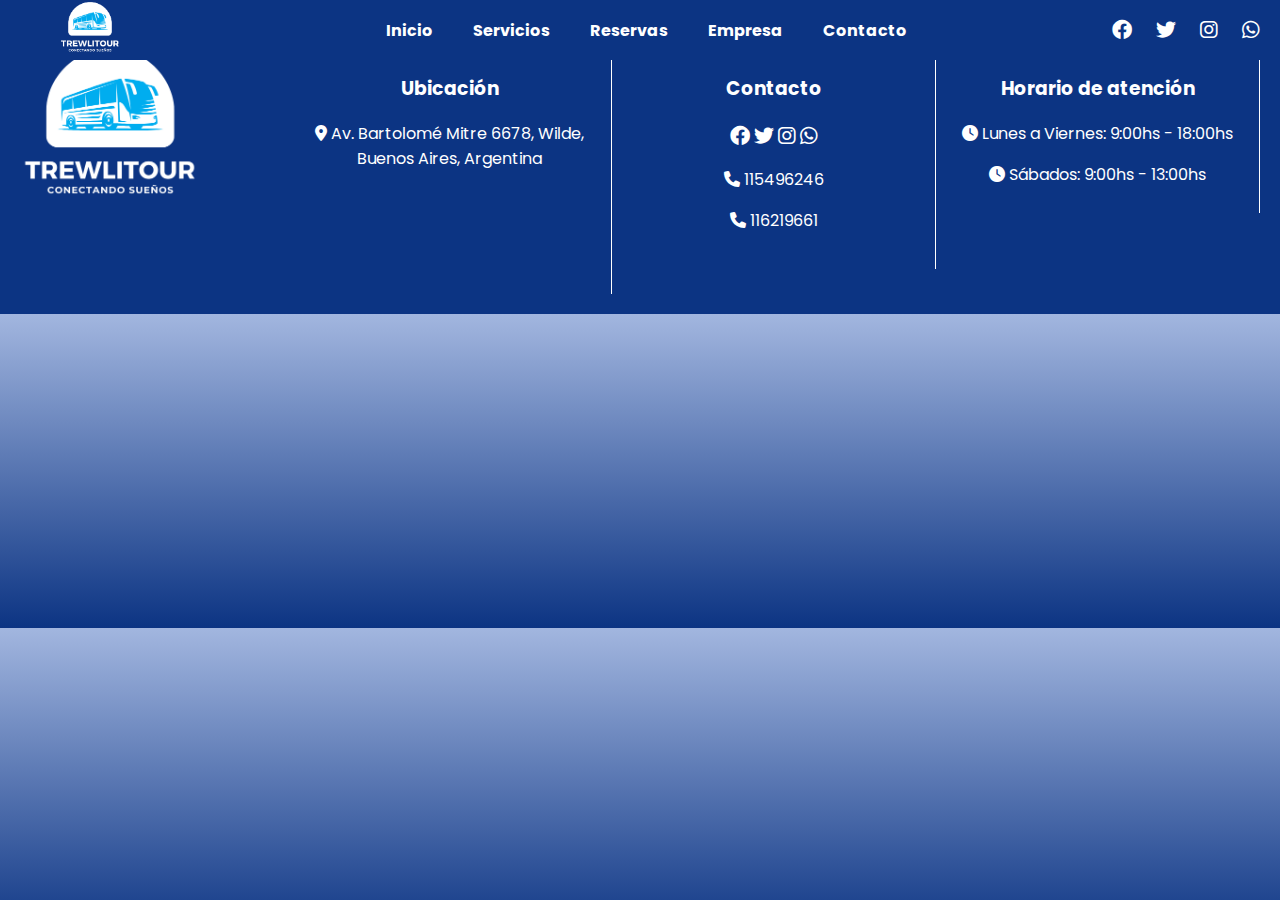
==== galeria.html @ 069725ea "Footer en galeria" ====
<!DOCTYPE html>
<html lang="es">
<!-- "es" indica que el contenido de la página está en español -->

<head>
    <meta charset="UTF-8">
    <meta name="viewport" content="width=device-width, initial-scale=1.0">
    <title>Galeria | Trewlitour</title>
    <!--Favicon: ícono a la izquierda del nombre de la página en el navegador-->
    <link rel="shortcut icon" href="imagenes\favicon-16x16.png" type="image/x-icon">
    <link rel="stylesheet" href="https://cdn.jsdelivr.net/npm/swiper/swiper-bundle.min.css">
    <link rel="stylesheet" href="https://cdnjs.cloudflare.com/ajax/libs/font-awesome/6.0.0-beta3/css/all.min.css">
    <link rel="stylesheet" href="estilo.css">
</head>

    <body>
        <header>
            <!--acá comienza el menú de la página-->
            <nav class="navbar">
                <div>
                    <a href="index.html">
                        <img class="logo-2" src="imagenes/logoprima.png" alt="">
                    </a><!--Acá la idea es hacer clic sobre el ícono de la empresa y que retorne al inicio de la página(RCZ))-->
                </div>
                <!-- alt= "Se agrega una descripción de la imagen, para el caso que no sea pueda mostrar, o para personas con capacidades diferentes" -->

            <!--<input type="checkbox" id="menu" />-->
            <!--Esto lo comenté porque no sé que es ni que hace ya que le falta el cierre(RCZ)-->
            <!--<label for="menu">
                <img src="imagenes/menu.png" class="menu-icono" alt="">
            </label>--><!--Esto también lo comenté para ver a que pertenecía y no noté ningún cambio(RCZ)-->
                <!--Román, esto era el menú desplegable, que no recuerdo si funcionaba, para que se hagan las tres rayitas, cuando se achica la pantalla, o abrimos la pág en el cel o tablet-->
                <div class="menu">
                    <a href="index.html" class="home-link">Inicio</a>
                    <a href="index.html#servicios">Servicios</a>
                    <a href="reservas.html" target="_blank">Reservas</a>
                    <a href="index.html#empresa">Empresa</a>
                    <a href="index.html#contacto">Contacto</a>
                </div>
                <div class="iconos-redes"><!--Cada ícono redirige en una nueva pestaña a la página correspondiente-->
                    <div class="social">
                        <a href="http://www.facebook.com" target="_blank"><i class="fa-brands fa-facebook"></i></a>
                        <a href="http://www.twitter.com" target="_blank"><i class="fa-brands fa-twitter"></i></a>
                        <a href="http://www.instagram.com" target="_blank"><i class="fa-brands fa-instagram"></i></a>
                        <a href="https://wa.me/542235469303" target="blank"><i class="fa-brands fa-whatsapp"></i></a>
                    </div>
                </div>
            </nav>
        </header>
        <main class="galeria-form">
            <div class="galeria-slider">
                <img src="imagenes/omnibus.jpg" alt="">
                <img src="imagenes/omnibus_04.jpg" alt="">
                <img src="imagenes/minibus.webp" alt="">
                <img src="imagenes/minibus_066.jpg" alt="">
                <img src="imagenes/merce.webp" alt="">
                <img src="imagenes/combi_04_min.jpg" alt="">
            </div>
        </main>
    <!--acá comienza una nueva sección de footer/contacto-->
    <footer class="footer-container" id="contacto">
        <div class="logo-footer">
            <a href="index.html">
                <img src="imagenes/logoprima2.png" alt="">
            </a>
        </div>
        <div class="location">
            <h3>Ubicación</h3>
            <p><i class="fa-solid fa-location-dot"></i> Av. Bartolomé Mitre 6678, Wilde, Buenos Aires, Argentina</p>
            <iframe class="map"
            src="https://www.google.com/maps/embed?pb=!1m18!1m12!1m3!1d7800.808729382105!2d-58.3176132976756!3d-34.70931498886773!2m3!1f0!2f0!3f0!3m2!1i1024!2i768!4f13.1!3m3!1m2!1s0x95a332701f8318f7%3A0xdceba27733c76aad!2sAv.%20Bartolom%C3%A9%20Mitre%206678%2C%20B1875ABJ%20Wilde%2C%20Provincia%20de%20Buenos%20Aires!5e0!3m2!1ses-419!2sar!4v1697747639187!5m2!1ses-419!2sar"
            width="300" height="80" style="border:0;" allowfullscreen="" loading="lazy"
            referrerpolicy="no-referrer-when-downgrade"></iframe>
        </div>
        <div class="contact-info">
            <h3>Contacto</h3>
                <p class="icon-footer">
                    <a href="http://www.facebook.com" target="_blank"><i class="fa-brands fa-facebook"></i></a>
                    <a href="http://www.twitter.com" target="_blank"><i class="fa-brands fa-twitter"></i></a>
                    <a href="http://www.instagram.com" target="_blank"><i class="fa-brands fa-instagram"></i></a>
                    <a href="https://wa.me/542235469303" target="blank"><i class="fa-brands fa-whatsapp"></i></a>
                </p>
                <p><i class="fa-solid fa-phone"></i> 115496246</p>
                <p><i class="fa-solid fa-phone"></i> 116219661</p>
        </div>
        <div class="horario-de-atencion">
            <h3>Horario de atención</h3>
            <p><i class="fa-solid fa-clock"></i> Lunes a Viernes: 9:00hs - 18:00hs</p>
            <p><i class="fa-solid fa-clock"></i> Sábados: 9:00hs - 13:00hs</p>
        </div>
    </footer>
---- estilo.css ----
@import url('https://fonts.googleapis.com/css2?family=Poppins:wght@400;500;600;800&display=swap');

/* {
    margin: 0;
    padding: 0;
    box-sizing: border-box;
    text-decoration: none;
    list-style: none;
}*/

/*  color de fondo de página y fuente*/
body {
    margin: 0;
    padding: 0;
    background-image: linear-gradient(to top, #0c3483 0%, #a2b6df 100%, #6b8cce 100%, #a2b6df 100%);
    font-family: 'Poppins', sans-serif;
    
}


/*-------------------------- Navbar -------------------------------------------*/
.menu {
    display: flex;
    justify-content: center;

}

.navbar {
    background-color: #0c3483; 
    position: fixed; 
    width: 100%; 
    display: flex;
    justify-content: space-between;
    align-items: center;
    padding: 0 20px; 
    height: 60px; 
    z-index: 9999;
}

.navbar a {
    color: white; 
    text-decoration: none; 
    margin: 0 20px; 
    font-weight: bold; 
}

/* Ajusta el margen derecho del logo para separarlo del borde izquierdo */
.navbar .logo-2 {
    width: 100px; 
    height: auto;
    cursor: pointer; 
    margin-right: 20px; 
}

/* Ajusta el margen izquierdo de .menu para centrar los elementos */
.navbar .menu {
    margin-left: auto; 
}

.navbar .iconos-redes {
    margin-left: auto; 
    margin-right: 20px;
}

.navbar .iconos-redes a {
    color: white;
    text-decoration: none;
    margin-left: 0; 
    font-size: 20px;
}

/*----------------------- Header Vehiculos deslizable --------------------*/

/* sirve para centrar las class*/
.container {
    max-width: 1200px;
    margin: 0 auto;
}
/*tamaño de las flechas*/
.swiper-button-prev::after,
.swiper-button-next::after {
    font: 35px;
}

.swiper-button-prev:hover::after,
.swiper-button-next:hover::after {
    font-size: 50px;
}
/*color de las flechas*/
.swiper-button-next,
.swiper-button-prev {
    color: #0c3483;
}
/*color de los puntitos del slider*/
.swiper-pagination-bullet {
    background-color: #0c3483;
    opacity: 1;
}

.swiper-pagination-bullet-active {
    background-color: #e2cac9;
}

/*sector del slider principal*/
.header-content {
    margin-top: 200px;
    padding-bottom: 50px;
}
/*alineacion de texto del slider*/
.slider {
    display: flex;
    align-items: center;
}

.slider-txt {
    margin-left: 85px;
    width: 50%;
}
/*color y tamaño del texto del slider*/
.slider-txt h1 {
    font-size: 70px;
    color: #352f2f;
    text-transform: uppercase;
    font-weight: 800;
}

.slider-txt p {
    font-size: 18px;
    color: #2e2929;
}

/*boton de galeria*/
.botones {
    margin-top: 50px;
}

/*forma y color del circulo que rodea al boton de galeria*/
.btn-1 {
    display: inline-block;
    padding: 15px 35px;
    border: 2px solid #ebe3e3;
    color: #2b2626;
    font-weight: 800;
    letter-spacing: 2px;
    text-transform: uppercase;
    margin-right: 20px;
    border-radius: 50px;
}

/*color del circulo al posicinar el cursor*/
.btn-1:hover {
    background-color: #0c3483;
    color:#ebe3e3
}
/*tamaño y posicion de las imagenes del slider*/
.slider-img {
    width: 50%;
}

.slider-img img {
    margin-right: 225px;
    width: 550px;
}

/*sector del slider principal*/
.header-content {
    margin-top: 100px;
    padding-bottom: 50px;
}
/*alineacion de texto del slider*/
.slider {
    display: flex;
    align-items: center;
}

.slider-txt {
    margin-left: 85px;
    width: 50%;
}
/*color y tamaño del texto del slider*/
.slider-txt h1 {
    font-size: 70px;
    color: #352f2f;
    text-transform: uppercase;
    font-weight: 800;
}

.slider-txt p {
    font-size: 18px;
    color: #2e2929;
}

/*boton de galeria*/
.botones {
    margin-top: 50px;
}

/*forma y color del circulo que rodea al boton de galeria*/
.btn-1 {
    display: inline-block;
    padding: 15px 35px;
    border: 2px solid #ebe3e3;
    color: #2b2626;
    font-weight: 800;
    letter-spacing: 2px;
    text-transform: uppercase;
    margin-right: 20px;
    border-radius: 50px;
    transition: transform 0.3s;
}

/*color del circulo al posicinar el cursor*/
.btn-1:hover {
    background-color: #0c3483;
    color:#ebe3e3;
    transform: scale(1.05);
}
/*tamaño y posicion de las imagenes del slider*/
.slider-img {
    width: 50%;
}

.slider-img img {
    margin-right: 225px;
    width: 550px;
}

/*------------------------------------------------*/

/*tamaño del icono del inicio cuando se encuentra responsive*/
.menu-icono {
    width: 25px;
}
/*el icono se esconde cuando esta en modo escritorio*/
.menu label {
    cursor: pointer;
    display: none;
}
/*-----------------------Servicios-----------------------*/

/*color de fondo de la seccion de servicios*/
/* Estilo para la sección de servicios */
.products {
    background-color: #e7e9ff;
    padding: 20px;
    text-align: center;
}

/* Contenedor de las tarjetas */
.service-container {
    display: flex;
    justify-content: center; /* Centra las tarjetas horizontalmente */
    gap: 20px; /* Espacio entre las tarjetas */
    margin-bottom: 100px;
}

/* Estilo base para las tarjetas */
.service-card {
    flex: 0 1 calc(20% - 20px); /* Ajusta el ancho de cada tarjeta según el espacio disponible */
    background-color: #fff; /* Color de fondo de las tarjetas */
    padding: 20px;
    border-radius: 10px; 
    border: 2px solid #1551c7; 
    text-align: center;
    box-shadow: 0 6px 10px rgba(0, 0, 0, 0.6); 
    max-width: calc(20% - 20px);
    transition: transform 0.3s; 
}

/* Cambia el tamaño de las tarjetas en hover */
.service-card:hover {
    transform: scale(1.05);
}
/* Estilos para la imagen en las tarjetas */
.service-card i {
    font-size: 26px; 
    color: #007bff; 
}

/* Estilos para el título y descripción en las tarjetas */
.service-card h4 {
    font-size: 18px;
    margin: 10px 0;
}

.service-card p {
    font-size: 14px;
}

.section-title{
    font-size: 50px;
    color: #352f2f;
}

/* Ajusta los estilos según tu diseño y preferencias */

/*--------------------INFORMACION--------------*/

/*seccion de la la ubicacion y tamaños de la informacion*/

.info {
    padding: 80px 100px;
    display: flex;
    align-items: center;
    justify-content: center;
    background-color: #c3c6e8 ;
    
}

.info-img {
    width: 100%;
}
/*tamaño de la imagen de la informacion*/
.info-img img {
    width: 100%; 
    max-width: 650px; 
    height: auto; 
    border-radius: 40px;
    box-shadow: 5px 5px 10px rgba(0, 0, 0, 0.6);
}
/*para que la seccion se va correctamente*/
.info-txt {
    width: 50%;
    text-align: center;
    padding: 0 20px;
}
/*tamaño y color de la palabra nosotros*/
.info-txt h2 {
    font-size: 50px;
    color: #352f2f;
    font-weight: 800;
    text-transform: uppercase;
    margin-bottom: 25px;
}
/*color y tamaño del parrafo*/ 
.info-txt p {
    font-size: 18px;
    color: #2e2929;
    margin-bottom: 50px;
}


/*-------------------- Reservas ------------------------------*/

.title-form {
    margin-top: 80px; 
}

.container-form {
    text-align: center; 
    font-family: 'Poppins', sans-serif;
    font-size: 22px;
    color:#2e2929;
}   

.products-form{
    background-color:#c3c6e8 ;
    padding: 20px;
    text-align: center;
}

.etiq-camp {
    display: flex;
    flex-direction: column; 
    align-items: center;
    margin-bottom: 10px; 
    text-align: left;
}
  
input[type="text"],
input[type="email"],
textarea {
    width: 30%; 
    padding: 10px; 
    margin: 5px; 
    border: 1px solid #ccc;
    border-radius: 5px;
}
  
.radio,
.checkbox {
    margin-right: 50px;
}
  
/*--------------------Footer/Contacto -----------------------------*/

/* color tamaño posicion etc*/
.footer-container {
    display: flex;
    justify-content: space-between;
    align-items: flex-start;
    padding: 20px;
    background-color: #0c3483;
    color: #fff;
}

.logo-footer {
    width: 20%;
    margin-right: 20px;
}

.logo-footer img {
    width: 180px; 
}

.location, .contact-info, .horario-de-atencion {
    flex: 1; 
    text-align: center; 
    padding: 10px; 
    border-right: 1px solid #fff; 
}

.contact-info .icon-footer a {
    color: white;
    text-decoration: none;
    margin-left: 0; 
    font-size: 20px;
}

.location, .contact-info {
    padding-bottom: 20px; 
}


/*--------------------- sección del responsive --------------------*/

@media(max-width: 991px) {
    .menu {
        padding: 20px;
        justify-content: space-between;
    }

    .menu-2 {
        display: none;
    }

    .logo-1 {
        width: 600px;
        align-self: flex-start;
    }

    .logo-2 {
        width: 0;
    }

    .menu label {
        display: initial;
    }

    /*color y posición del menú al apretar el ícono*/
    .menu .navbar {
        position: absolute;
        top: 100%;
        left: 0;
        right: 0;
        background-color: #756767;
        display: none;
    }

    /*el menú cubre todo el ancho cuando se le hace clic*/
    .menu .navbar ul li {
        width: 100%;
    }

    /*para que funcione el menú*/
    #menu:checked~.navbar {
        display: initial;
    }

    .header-content {
        padding: 30px;
        margin-top: 100px;
    }

    /*sección del slider para acomodar el tamaño cuando está responsive*/
    .slider {
        flex-direction: column;
    }

    .slider-txt {
        margin-left: 0;
        width: 100%;
        text-align: center;
        margin-bottom: 50px;
    }

    .slider-txt h1 {
        font-size: 50px;
    }

    /*tamaño del texto*/
    .slider-txt p {
        font-size: 16px;
    }

    .btn-1 {
        padding: 10px 25px;
        font-size: 14px;
    }

    .slider-img {
        width: 100%;
        text-align: center;
    }

    /*tamaño de las imágenes del slider*/
    .slider-img img {
        margin-right: 0px;
        width: 300px;
    }

    /*este código hace que los bullets (puntos) no queden muy pegados a la imagen*/
    .swiper-horizontal>.swiper-pagination-bullets,
    .swiper-pagination-bullets,
    .swiper-pagination-pagination-horizontal,
    .swiper-pagination-custom,
    .swiper-pagination-fraction {
        bottom: -7px;
    }

    /*sección de los servicios tamaño etc*/
    .tabs {
        padding: 50px 30px;
    }

    .tabs label {
        width: 33%;
    }

    /*sección de la información tamaño etc*/
    .info {
        padding: 30px;
        flex-direction: column;
    }

    .info-img {
        width: 100%;
        text-align: center;
    }

    /*tamaño de la imagen de servicio*/
    .info-img img {
        width: 400px;
        height: 200px;
        margin-bottom: 25px;
    }

    /*tamaño de título y los textos de servicio*/
    .info-txt {
        width: 100%;
        text-align: center;
    }

    .info-txt h2 {
        font-size: 50px;
    }

    .info-txt p {
        font-size: 16px;
    }

    .btn-1 {
        font-size: 16px;
    }

    /*tamaño de la sección de horario*/
    .horario {
        padding: 30px;
        text-align: center;
    }

    .horario-info h2 {
        font-size: 50px;
        margin-bottom: 15px;
    }

    .horario-txt {
        flex-direction: column;
    }

    /*tamaño y ubicación de las redes sociales de los enlaces*/
    .socials {
        justify-content: center;
    }

    .socials img {
        margin: 8px 0 0 0;
    }

    .footer {
        padding: 30px;
        flex-direction: column;
        text-align: center;
    }

    /*ubicación de los enlaces*/
    .links h4 {
        margin: 25px 0px 10px 0px;
    }
}
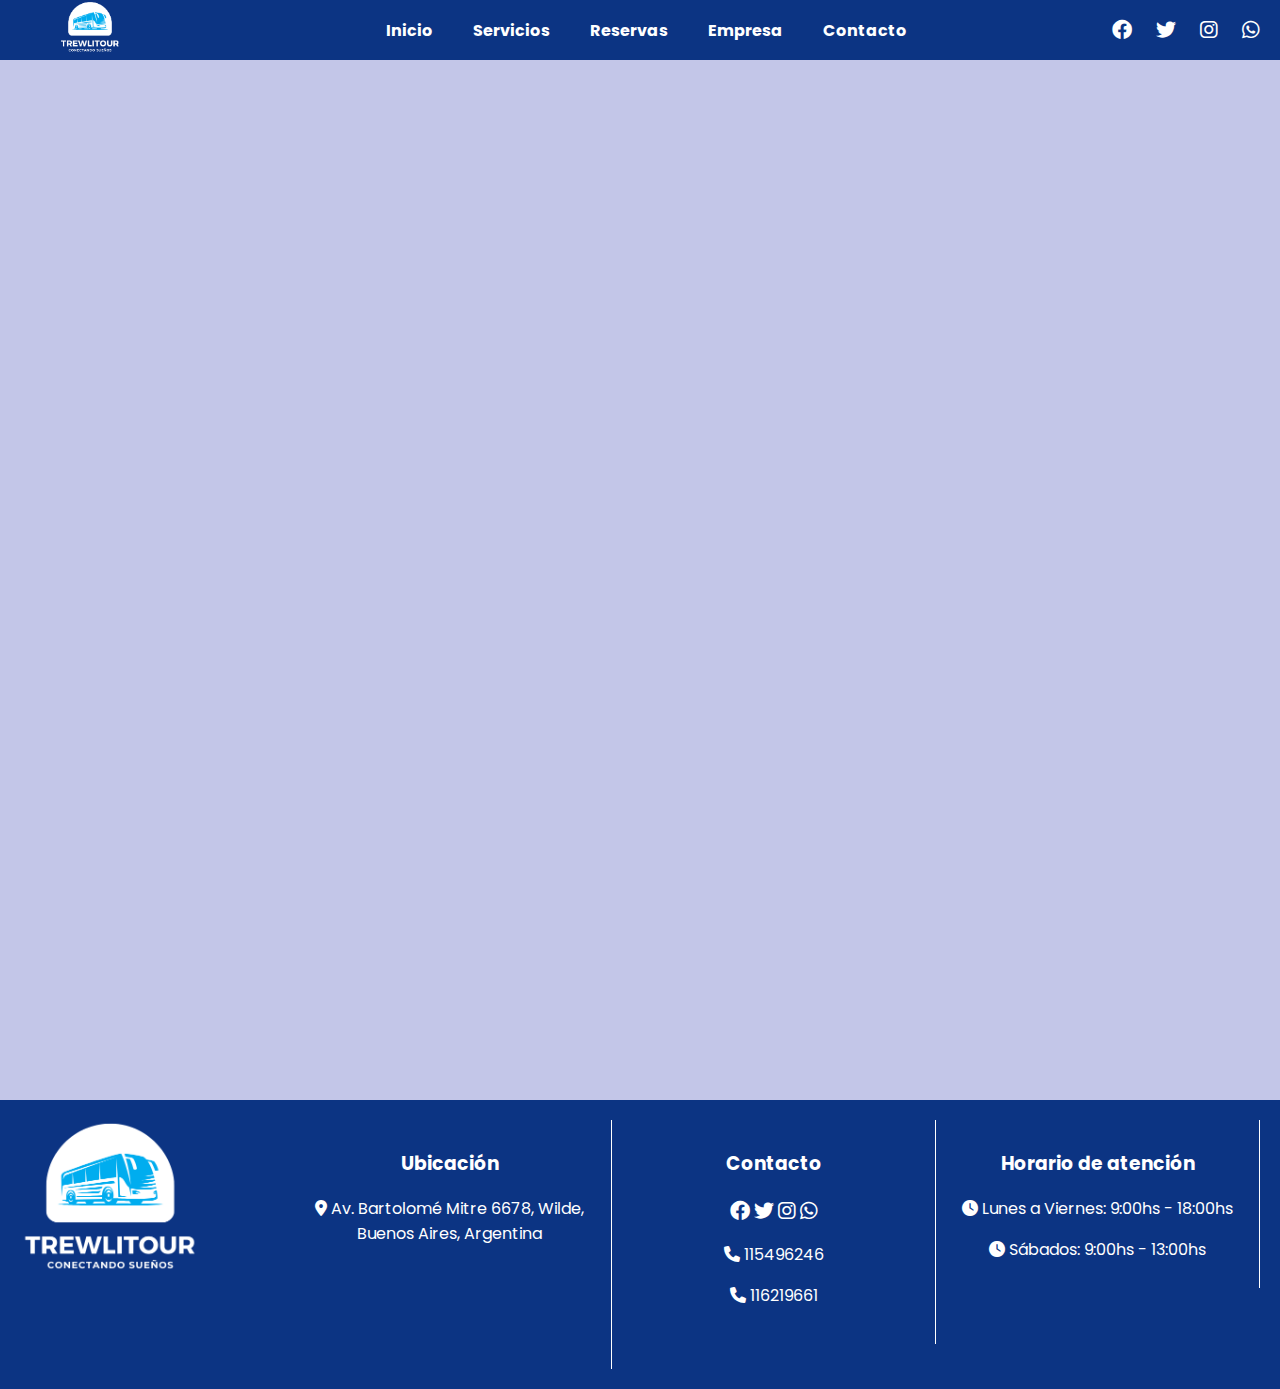
==== commit 68f76478: "Galeria slider" ====
--- a/galeria.html
+++ b/galeria.html
@@ -47,7 +47,7 @@
                 </div>
             </nav>
         </header>
-        <main class="galeria-form">
+        <main class="galeria-container">
             <div class="galeria-slider">
                 <img src="imagenes/omnibus.jpg" alt="">
                 <img src="imagenes/omnibus_04.jpg" alt="">
@@ -58,34 +58,36 @@
             </div>
         </main>
     <!--acá comienza una nueva sección de footer/contacto-->
-    <footer class="footer-container" id="contacto">
-        <div class="logo-footer">
-            <a href="index.html">
-                <img src="imagenes/logoprima2.png" alt="">
-            </a>
-        </div>
-        <div class="location">
-            <h3>Ubicación</h3>
-            <p><i class="fa-solid fa-location-dot"></i> Av. Bartolomé Mitre 6678, Wilde, Buenos Aires, Argentina</p>
-            <iframe class="map"
-            src="https://www.google.com/maps/embed?pb=!1m18!1m12!1m3!1d7800.808729382105!2d-58.3176132976756!3d-34.70931498886773!2m3!1f0!2f0!3f0!3m2!1i1024!2i768!4f13.1!3m3!1m2!1s0x95a332701f8318f7%3A0xdceba27733c76aad!2sAv.%20Bartolom%C3%A9%20Mitre%206678%2C%20B1875ABJ%20Wilde%2C%20Provincia%20de%20Buenos%20Aires!5e0!3m2!1ses-419!2sar!4v1697747639187!5m2!1ses-419!2sar"
-            width="300" height="80" style="border:0;" allowfullscreen="" loading="lazy"
-            referrerpolicy="no-referrer-when-downgrade"></iframe>
-        </div>
-        <div class="contact-info">
-            <h3>Contacto</h3>
-                <p class="icon-footer">
-                    <a href="http://www.facebook.com" target="_blank"><i class="fa-brands fa-facebook"></i></a>
-                    <a href="http://www.twitter.com" target="_blank"><i class="fa-brands fa-twitter"></i></a>
-                    <a href="http://www.instagram.com" target="_blank"><i class="fa-brands fa-instagram"></i></a>
-                    <a href="https://wa.me/542235469303" target="blank"><i class="fa-brands fa-whatsapp"></i></a>
-                </p>
-                <p><i class="fa-solid fa-phone"></i> 115496246</p>
-                <p><i class="fa-solid fa-phone"></i> 116219661</p>
-        </div>
-        <div class="horario-de-atencion">
-            <h3>Horario de atención</h3>
-            <p><i class="fa-solid fa-clock"></i> Lunes a Viernes: 9:00hs - 18:00hs</p>
-            <p><i class="fa-solid fa-clock"></i> Sábados: 9:00hs - 13:00hs</p>
-        </div>
-    </footer>
+        <footer class="footer-container" id="contacto">
+            <div class="logo-footer">
+                <a href="index.html">
+                    <img src="imagenes/logoprima2.png" alt="">
+                </a>
+            </div>
+            <div class="location">
+                <h3>Ubicación</h3>
+                    <p><i class="fa-solid fa-location-dot"></i> Av. Bartolomé Mitre 6678, Wilde, Buenos Aires, Argentina</p>
+                <iframe class="map"
+                    src="https://www.google.com/maps/embed?pb=!1m18!1m12!1m3!1d7800.808729382105!2d-58.3176132976756!3d-34.70931498886773!2m3!1f0!2f0!3f0!3m2!1i1024!2i768!4f13.1!3m3!1m2!1s0x95a332701f8318f7%3A0xdceba27733c76aad!2sAv.%20Bartolom%C3%A9%20Mitre%206678%2C%20B1875ABJ%20Wilde%2C%20Provincia%20de%20Buenos%20Aires!5e0!3m2!1ses-419!2sar!4v1697747639187!5m2!1ses-419!2sar"
+                    width="300" height="80" style="border:0;" allowfullscreen="" loading="lazy"
+                    referrerpolicy="no-referrer-when-downgrade"></iframe>
+            </div>
+            <div class="contact-info">
+                <h3>Contacto</h3>
+                    <p class="icon-footer">
+                        <a href="http://www.facebook.com" target="_blank"><i class="fa-brands fa-facebook"></i></a>
+                        <a href="http://www.twitter.com" target="_blank"><i class="fa-brands fa-twitter"></i></a>
+                        <a href="http://www.instagram.com" target="_blank"><i class="fa-brands fa-instagram"></i></a>
+                        <a href="https://wa.me/542235469303" target="blank"><i class="fa-brands fa-whatsapp"></i></a>
+                    </p>
+                    <p><i class="fa-solid fa-phone"></i> 115496246</p>
+                    <p><i class="fa-solid fa-phone"></i> 116219661</p>
+            </div>
+            <div class="horario-de-atencion">
+                <h3>Horario de atención</h3>
+                <p><i class="fa-solid fa-clock"></i> Lunes a Viernes: 9:00hs - 18:00hs</p>
+                <p><i class="fa-solid fa-clock"></i> Sábados: 9:00hs - 13:00hs</p>
+            </div>
+        </footer>
+    </body>
+</html>--- a/estilo.css
+++ b/estilo.css
@@ -381,7 +381,37 @@
 .checkbox {
     margin-right: 50px;
 }
+  /*------------------Galeria-----------------------*/
+ 
+  .galeria-container{
+    background-color:#c3c6e8 ;
+    padding: 100px;
+    align-items: center;
+    justify-content: center;
+    height: 100vh;
+  }
   
+  .galeria-slider {
+    display: flex;
+    width: 800px;
+    height: 500px;
+    margin-top: 20px;
+    
+  }
+
+  .galeria-slider img {
+    width: 0px;
+    flex-grow: 1;
+    object-fit: cover;
+    filter: brightness(80%);
+    transition: .7s ease;
+  }
+
+  .galeria-slider img:hover {
+    width: 650px;
+    opacity: 1;
+    filter: brightness(130%);
+  }
 /*--------------------Footer/Contacto -----------------------------*/
 
 /* color tamaño posicion etc*/
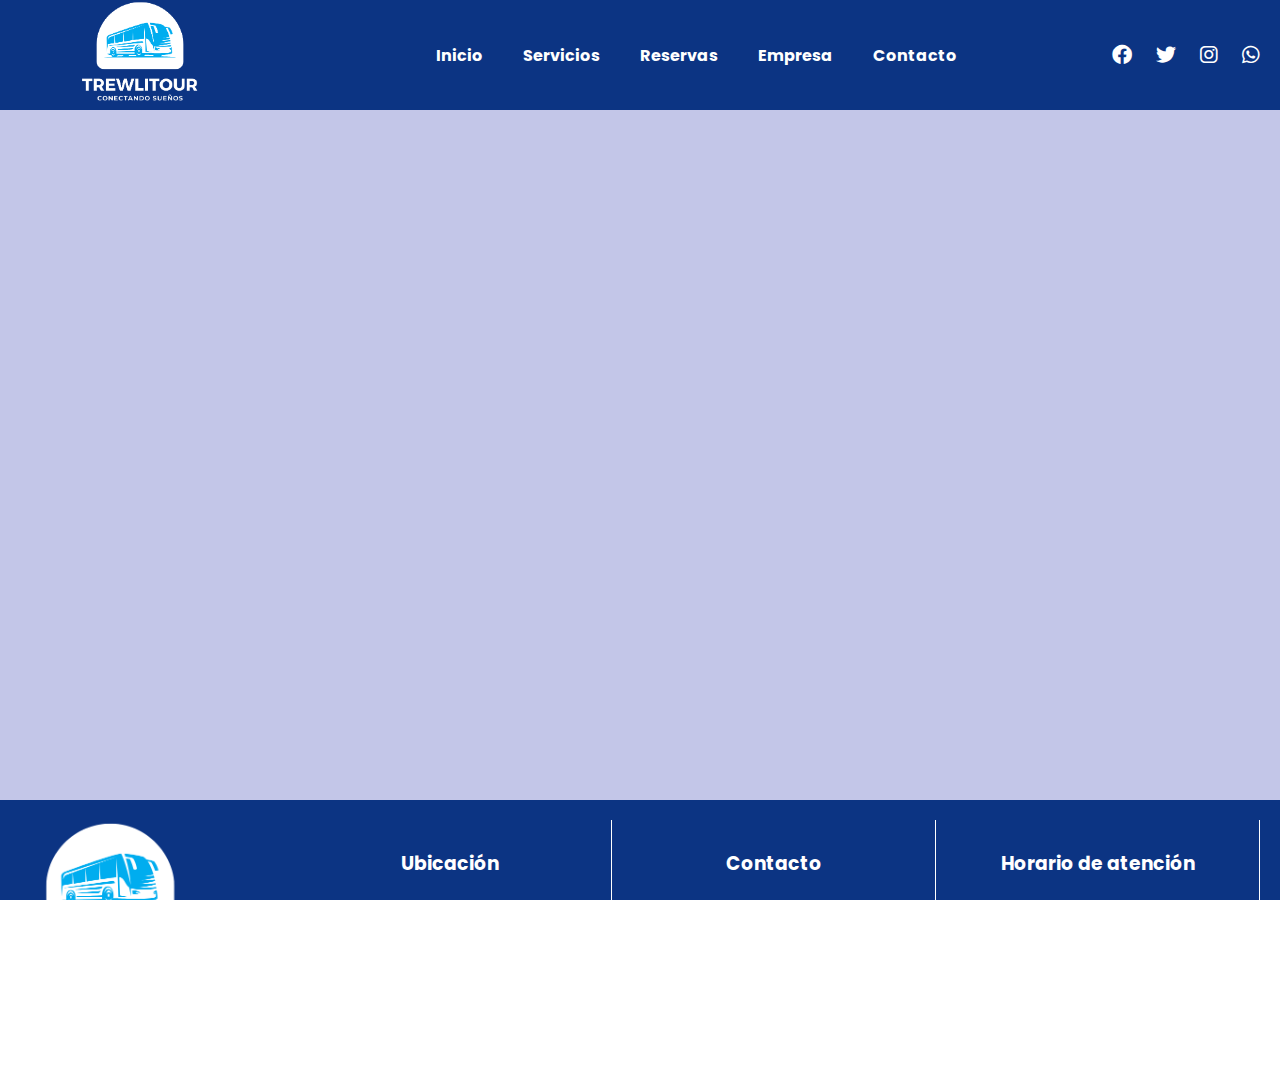
==== commit 30197dce: "Icono de menu y estilos reponsivos" ====
--- a/galeria.html
+++ b/galeria.html
@@ -11,6 +11,7 @@
     <link rel="stylesheet" href="https://cdn.jsdelivr.net/npm/swiper/swiper-bundle.min.css">
     <link rel="stylesheet" href="https://cdnjs.cloudflare.com/ajax/libs/font-awesome/6.0.0-beta3/css/all.min.css">
     <link rel="stylesheet" href="estilo.css">
+    <script src="script.js"></script>
 </head>
 
     <body>
@@ -19,17 +20,12 @@
             <nav class="navbar">
                 <div>
                     <a href="index.html">
-                        <img class="logo-2" src="imagenes/logoprima.png" alt="">
+                        <img class="logo-2" src="imagenes/logoprima.png" alt="logo de la empresa" width="200" height="200">
                     </a><!--Acá la idea es hacer clic sobre el ícono de la empresa y que retorne al inicio de la página(RCZ))-->
                 </div>
                 <!-- alt= "Se agrega una descripción de la imagen, para el caso que no sea pueda mostrar, o para personas con capacidades diferentes" -->
 
-            <!--<input type="checkbox" id="menu" />-->
-            <!--Esto lo comenté porque no sé que es ni que hace ya que le falta el cierre(RCZ)-->
-            <!--<label for="menu">
-                <img src="imagenes/menu.png" class="menu-icono" alt="">
-            </label>--><!--Esto también lo comenté para ver a que pertenecía y no noté ningún cambio(RCZ)-->
-                <!--Román, esto era el menú desplegable, que no recuerdo si funcionaba, para que se hagan las tres rayitas, cuando se achica la pantalla, o abrimos la pág en el cel o tablet-->
+            
                 <div class="menu">
                     <a href="index.html" class="home-link">Inicio</a>
                     <a href="index.html#servicios">Servicios</a>
@@ -44,6 +40,9 @@
                         <a href="http://www.instagram.com" target="_blank"><i class="fa-brands fa-instagram"></i></a>
                         <a href="https://wa.me/542235469303" target="blank"><i class="fa-brands fa-whatsapp"></i></a>
                     </div>
+                </div>
+                <div class="menu-icono">
+                    <i class="fa-solid fa-bars"></i>
                 </div>
             </nav>
         </header>
--- a/estilo.css
+++ b/estilo.css
@@ -1,12 +1,12 @@
 @import url('https://fonts.googleapis.com/css2?family=Poppins:wght@400;500;600;800&display=swap');
 
-/* {
+/* * {
     margin: 0;
     padding: 0;
     box-sizing: border-box;
     text-decoration: none;
     list-style: none;
-}*/
+} */
 
 /*  color de fondo de página y fuente*/
 body {
@@ -14,7 +14,7 @@
     padding: 0;
     background-image: linear-gradient(to top, #0c3483 0%, #a2b6df 100%, #6b8cce 100%, #a2b6df 100%);
     font-family: 'Poppins', sans-serif;
-    
+
 }
 
 
@@ -26,46 +26,58 @@
 }
 
 .navbar {
-    background-color: #0c3483; 
-    position: fixed; 
-    width: 100%; 
+    background-color: #0c3483;
+    position: fixed;
+    width: 100%;
+    height: 100;
     display: flex;
     justify-content: space-between;
     align-items: center;
-    padding: 0 20px; 
-    height: 60px; 
+    padding: 0 20px;
+    height: 110px;
     z-index: 9999;
 }
 
 .navbar a {
-    color: white; 
-    text-decoration: none; 
-    margin: 0 20px; 
-    font-weight: bold; 
+    color: white;
+    text-decoration: none;
+    margin: 0 20px;
+    font-weight: bold;
 }
 
 /* Ajusta el margen derecho del logo para separarlo del borde izquierdo */
 .navbar .logo-2 {
-    width: 100px; 
+    width: 200px;
     height: auto;
-    cursor: pointer; 
-    margin-right: 20px; 
+    cursor: pointer;
+    margin-right: 20px;
 }
 
 /* Ajusta el margen izquierdo de .menu para centrar los elementos */
 .navbar .menu {
-    margin-left: auto; 
-}
-
-.navbar .iconos-redes {
-    margin-left: auto; 
+    margin-left: auto;
+}
+
+.navbar .iconos-redes{
+    margin-left: auto;
     margin-right: 20px;
 }
 
 .navbar .iconos-redes a {
     color: white;
     text-decoration: none;
-    margin-left: 0; 
+    margin-left: 0;
+    font-size: 20px;
+}
+
+.navbar .menu-icono{
+    display: none;
+}
+
+.navbar .menu-icono i{
+    color: white;
+    text-decoration: none;
+    margin-left: 0;
     font-size: 20px;
 }
 
@@ -76,6 +88,7 @@
     max-width: 1200px;
     margin: 0 auto;
 }
+
 /*tamaño de las flechas*/
 .swiper-button-prev::after,
 .swiper-button-next::after {
@@ -86,11 +99,13 @@
 .swiper-button-next:hover::after {
     font-size: 50px;
 }
+
 /*color de las flechas*/
 .swiper-button-next,
 .swiper-button-prev {
     color: #0c3483;
 }
+
 /*color de los puntitos del slider*/
 .swiper-pagination-bullet {
     background-color: #0c3483;
@@ -106,7 +121,8 @@
     margin-top: 200px;
     padding-bottom: 50px;
 }
-/*alineacion de texto del slider*/
+
+/*alineación de texto del slider*/
 .slider {
     display: flex;
     align-items: center;
@@ -116,6 +132,7 @@
     margin-left: 85px;
     width: 50%;
 }
+
 /*color y tamaño del texto del slider*/
 .slider-txt h1 {
     font-size: 70px;
@@ -129,12 +146,12 @@
     color: #2e2929;
 }
 
-/*boton de galeria*/
+/*botón de galeria*/
 .botones {
     margin-top: 50px;
 }
 
-/*forma y color del circulo que rodea al boton de galeria*/
+/*forma y color del círculo que rodea al botón de galeria*/
 .btn-1 {
     display: inline-block;
     padding: 15px 35px;
@@ -147,12 +164,13 @@
     border-radius: 50px;
 }
 
-/*color del circulo al posicinar el cursor*/
+/*color del círculo al posicinar el cursor*/
 .btn-1:hover {
     background-color: #0c3483;
-    color:#ebe3e3
-}
-/*tamaño y posicion de las imagenes del slider*/
+    color: #ebe3e3
+}
+
+/*tamaño y posición de las imágenes del slider*/
 .slider-img {
     width: 50%;
 }
@@ -167,7 +185,8 @@
     margin-top: 100px;
     padding-bottom: 50px;
 }
-/*alineacion de texto del slider*/
+
+/*alineación de texto del slider*/
 .slider {
     display: flex;
     align-items: center;
@@ -177,6 +196,7 @@
     margin-left: 85px;
     width: 50%;
 }
+
 /*color y tamaño del texto del slider*/
 .slider-txt h1 {
     font-size: 70px;
@@ -195,7 +215,7 @@
     margin-top: 50px;
 }
 
-/*forma y color del circulo que rodea al boton de galeria*/
+/*forma y color del círculo que rodea al botón de galeria*/
 .btn-1 {
     display: inline-block;
     padding: 15px 35px;
@@ -209,13 +229,14 @@
     transition: transform 0.3s;
 }
 
-/*color del circulo al posicinar el cursor*/
+/*color del círculo al posicionar el cursor*/
 .btn-1:hover {
     background-color: #0c3483;
-    color:#ebe3e3;
+    color: #ebe3e3;
     transform: scale(1.05);
 }
-/*tamaño y posicion de las imagenes del slider*/
+
+/*tamaño y posición de las imágenes del slider*/
 .slider-img {
     width: 50%;
 }
@@ -227,18 +248,20 @@
 
 /*------------------------------------------------*/
 
-/*tamaño del icono del inicio cuando se encuentra responsive*/
+/*tamaño del ícono del inicio cuando se encuentra responsive*/
 .menu-icono {
     width: 25px;
 }
-/*el icono se esconde cuando esta en modo escritorio*/
+
+/*el ícono se esconde cuando esta en modo escritorio*/
 .menu label {
     cursor: pointer;
     display: none;
 }
+
 /*-----------------------Servicios-----------------------*/
 
-/*color de fondo de la seccion de servicios*/
+/*color de fondo de la sección de servicios*/
 /* Estilo para la sección de servicios */
 .products {
     background-color: #e7e9ff;
@@ -249,32 +272,37 @@
 /* Contenedor de las tarjetas */
 .service-container {
     display: flex;
-    justify-content: center; /* Centra las tarjetas horizontalmente */
-    gap: 20px; /* Espacio entre las tarjetas */
+    justify-content: center;
+    /* Centra las tarjetas horizontalmente */
+    gap: 20px;
+    /* Espacio entre las tarjetas */
     margin-bottom: 100px;
 }
 
 /* Estilo base para las tarjetas */
 .service-card {
-    flex: 0 1 calc(20% - 20px); /* Ajusta el ancho de cada tarjeta según el espacio disponible */
-    background-color: #fff; /* Color de fondo de las tarjetas */
+    flex: 0 1 calc(20% - 20px);
+    /* Ajusta el ancho de cada tarjeta según el espacio disponible */
+    background-color: #fff;
+    /* Color de fondo de las tarjetas */
     padding: 20px;
-    border-radius: 10px; 
-    border: 2px solid #1551c7; 
+    border-radius: 10px;
+    border: 2px solid #1551c7;
     text-align: center;
-    box-shadow: 0 6px 10px rgba(0, 0, 0, 0.6); 
+    box-shadow: 0 6px 10px rgba(0, 0, 0, 0.6);
     max-width: calc(20% - 20px);
-    transition: transform 0.3s; 
+    transition: transform 0.3s;
 }
 
 /* Cambia el tamaño de las tarjetas en hover */
 .service-card:hover {
     transform: scale(1.05);
 }
+
 /* Estilos para la imagen en las tarjetas */
 .service-card i {
-    font-size: 26px; 
-    color: #007bff; 
+    font-size: 26px;
+    color: #007bff;
 }
 
 /* Estilos para el título y descripción en las tarjetas */
@@ -287,7 +315,7 @@
     font-size: 14px;
 }
 
-.section-title{
+.section-title {
     font-size: 50px;
     color: #352f2f;
 }
@@ -296,34 +324,37 @@
 
 /*--------------------INFORMACION--------------*/
 
-/*seccion de la la ubicacion y tamaños de la informacion*/
+/*sección de la ubicación y tamaños de la información*/
 
 .info {
     padding: 80px 100px;
     display: flex;
     align-items: center;
     justify-content: center;
-    background-color: #c3c6e8 ;
-    
+    background-color: #c3c6e8;
+
 }
 
 .info-img {
     width: 100%;
 }
-/*tamaño de la imagen de la informacion*/
+
+/*tamaño de la imagen de la información*/
 .info-img img {
-    width: 100%; 
-    max-width: 650px; 
-    height: auto; 
+    width: 100%;
+    max-width: 650px;
+    height: auto;
     border-radius: 40px;
     box-shadow: 5px 5px 10px rgba(0, 0, 0, 0.6);
 }
-/*para que la seccion se va correctamente*/
+
+/*para que la sección se vea correctamente*/
 .info-txt {
     width: 50%;
     text-align: center;
     padding: 0 20px;
 }
+
 /*tamaño y color de la palabra nosotros*/
 .info-txt h2 {
     font-size: 50px;
@@ -332,7 +363,8 @@
     text-transform: uppercase;
     margin-bottom: 25px;
 }
-/*color y tamaño del parrafo*/ 
+
+/*color y tamaño del párrafo*/
 .info-txt p {
     font-size: 18px;
     color: #2e2929;
@@ -343,78 +375,93 @@
 /*-------------------- Reservas ------------------------------*/
 
 .title-form {
-    margin-top: 80px; 
+    margin-top: 80px;
 }
 
 .container-form {
-    text-align: center; 
+    text-align: center;
     font-family: 'Poppins', sans-serif;
     font-size: 22px;
-    color:#2e2929;
-}   
-
-.products-form{
-    background-color:#c3c6e8 ;
+    color: #2e2929;
+}
+
+.products-form {
+    background-color: #c3c6e8;
     padding: 20px;
     text-align: center;
 }
 
 .etiq-camp {
     display: flex;
-    flex-direction: column; 
+    flex-direction: column;
     align-items: center;
-    margin-bottom: 10px; 
+    margin-bottom: 10px;
     text-align: left;
 }
-  
+
 input[type="text"],
 input[type="email"],
 textarea {
-    width: 30%; 
-    padding: 10px; 
-    margin: 5px; 
+    width: 30%;
+    padding: 10px;
+    margin: 5px;
     border: 1px solid #ccc;
     border-radius: 5px;
 }
-  
+
 .radio,
 .checkbox {
     margin-right: 50px;
 }
-  /*------------------Galeria-----------------------*/
- 
-  .galeria-container{
-    background-color:#c3c6e8 ;
+
+/*------------------Galeria-----------------------*/
+/* Establecer estilos para el cuerpo de la página y el contenedor */
+body, html {
+    margin: 0;
+    padding: 0;
+    overflow: auto;
+    height: 100%;
+}
+
+/* Establecer estilos para el slider de la galería */
+.galeria-container {
+    background-color: #c3c6e8;
     padding: 100px;
     align-items: center;
     justify-content: center;
-    height: 100vh;
-  }
-  
-  .galeria-slider {
-    display: flex;
-    width: 800px;
-    height: 500px;
-    margin-top: 20px;
+}
+
+.galeria-slider {
+    display: flex;
     
-  }
-
-  .galeria-slider img {
-    width: 0px;
+    /* 100% del ancho de la pantalla */
+
+    height: 600px;
+    /* Establece la altura deseada */
+    margin: 0 auto;
+    /* Centra el slider horizontalmente */
+}
+
+/* Establecer estilos para las imágenes en el slider */
+.galeria-slider img {
+    width: 0;
     flex-grow: 1;
     object-fit: cover;
     filter: brightness(80%);
     transition: .7s ease;
-  }
-
-  .galeria-slider img:hover {
-    width: 650px;
+}
+
+/* Establecer estilos al pasar el mouse sobre las imágenes */
+.galeria-slider img:hover {
+    width: 100%;
+    /* 100% del ancho del contenedor padre (.galeria-slider) */
     opacity: 1;
     filter: brightness(130%);
-  }
+}
+
 /*--------------------Footer/Contacto -----------------------------*/
 
-/* color tamaño posicion etc*/
+/* color tamaño posición etc*/
 .footer-container {
     display: flex;
     justify-content: space-between;
@@ -430,201 +477,214 @@
 }
 
 .logo-footer img {
-    width: 180px; 
-}
-
-.location, .contact-info, .horario-de-atencion {
-    flex: 1; 
-    text-align: center; 
-    padding: 10px; 
-    border-right: 1px solid #fff; 
+    width: 180px;
+}
+
+.location,
+.contact-info,
+.horario-de-atencion {
+    flex: 1;
+    text-align: center;
+    padding: 10px;
+    border-right: 1px solid #fff;
 }
 
 .contact-info .icon-footer a {
     color: white;
     text-decoration: none;
-    margin-left: 0; 
+    margin-left: 0;
     font-size: 20px;
 }
 
-.location, .contact-info {
-    padding-bottom: 20px; 
-}
-
-
-/*--------------------- sección del responsive --------------------*/
-
-@media(max-width: 991px) {
-    .menu {
-        padding: 20px;
-        justify-content: space-between;
-    }
-
-    .menu-2 {
-        display: none;
-    }
-
-    .logo-1 {
-        width: 600px;
-        align-self: flex-start;
-    }
-
-    .logo-2 {
-        width: 0;
-    }
-
-    .menu label {
-        display: initial;
-    }
-
-    /*color y posición del menú al apretar el ícono*/
-    .menu .navbar {
-        position: absolute;
-        top: 100%;
-        left: 0;
-        right: 0;
-        background-color: #756767;
-        display: none;
-    }
-
-    /*el menú cubre todo el ancho cuando se le hace clic*/
-    .menu .navbar ul li {
-        width: 100%;
-    }
-
-    /*para que funcione el menú*/
-    #menu:checked~.navbar {
-        display: initial;
+.location,
+.contact-info {
+    padding-bottom: 20px;
+}
+
+
+/*----------------------- RESPONSIVE ---------------------------------*/
+
+@media screen and (max-width: 768px) {
+
+    /* Responsive de Navbar */
+
+    .navbar {
+        padding: 0 10px; /* Reduce el relleno para conservar espacio */
+    }
+
+    .navbar a {
+        margin: 0 10px; /* Reduce el margen de los elementos del menú */
     }
 
     .header-content {
-        padding: 30px;
-        margin-top: 100px;
-    }
-
-    /*sección del slider para acomodar el tamaño cuando está responsive*/
+        margin-top: 50px;
+    }
+
+    /* Responsive de carrusel */
+
     .slider {
         flex-direction: column;
+        text-align: center;
+    }
+
+    .slider-img {
+        width: 50%;
+    }
+
+    .slider-img img {
+        margin-right: 0;
+        width: 100%;
     }
 
     .slider-txt {
-        margin-left: 0;
-        width: 100%;
-        text-align: center;
-        margin-bottom: 50px;
-    }
-
-    .slider-txt h1 {
-        font-size: 50px;
-    }
-
-    /*tamaño del texto*/
-    .slider-txt p {
-        font-size: 16px;
-    }
-
-    .btn-1 {
-        padding: 10px 25px;
-        font-size: 14px;
-    }
-
-    .slider-img {
-        width: 100%;
-        text-align: center;
-    }
-
-    /*tamaño de las imágenes del slider*/
-    .slider-img img {
-        margin-right: 0px;
-        width: 300px;
-    }
-
-    /*este código hace que los bullets (puntos) no queden muy pegados a la imagen*/
-    .swiper-horizontal>.swiper-pagination-bullets,
-    .swiper-pagination-bullets,
-    .swiper-pagination-pagination-horizontal,
-    .swiper-pagination-custom,
-    .swiper-pagination-fraction {
-        bottom: -7px;
-    }
-
-    /*sección de los servicios tamaño etc*/
-    .tabs {
-        padding: 50px 30px;
-    }
-
-    .tabs label {
-        width: 33%;
-    }
-
-    /*sección de la información tamaño etc*/
+        margin-left: 20px;
+        margin-right: 20px;
+        width: 60%;
+    }
+
+    /*Responsive servicios*/
+
+    .service-container {
+        flex-direction: column;
+        align-items: center; /* Centra las tarjetas verticalmente */
+    }
+
+    /* Ajusta el ancho de cada tarjeta al 100% del contenedor */
+    .service-card {
+        flex: 0 1 100%;
+        max-width: 100%;
+    }
+
+    /*Responsive reservas*/
+
+    .etiq-camp {
+        width: 100%; /* Hace que todos los elementos se extiendan al ancho completo */
+        text-align: center; /* Centra el texto en el contenedor */
+    }
+
+    input[type="text"],
+    input[type="email"],
+    textarea {
+        width: 100%; /* Hace que los campos de entrada y textarea ocupen el ancho completo */
+    }
+
+    .radio,
+    .checkbox {
+        margin-right: 0; /* Elimina el margen derecho para que los elementos estén más juntos */
+    }
+
+    .checkbox {
+        display: flex;
+        flex-direction: column; /* Muestra los checkboxes en columna */
+    }
+
+    /*Responsive Información*/
+
     .info {
-        padding: 30px;
         flex-direction: column;
-    }
-
+        align-items: center;
+        justify-content: center;
+    }
+
+    .info-txt,
     .info-img {
         width: 100%;
         text-align: center;
     }
 
-    /*tamaño de la imagen de servicio*/
     .info-img img {
-        width: 400px;
-        height: 200px;
-        margin-bottom: 25px;
-    }
-
-    /*tamaño de título y los textos de servicio*/
-    .info-txt {
         width: 100%;
-        text-align: center;
-    }
-
-    .info-txt h2 {
-        font-size: 50px;
-    }
-
-    .info-txt p {
-        font-size: 16px;
-    }
-
-    .btn-1 {
-        font-size: 16px;
-    }
-
-    /*tamaño de la sección de horario*/
-    .horario {
-        padding: 30px;
-        text-align: center;
-    }
-
-    .horario-info h2 {
-        font-size: 50px;
-        margin-bottom: 15px;
-    }
-
-    .horario-txt {
+        max-width: 100%;
+    }
+
+    /*Responsive Galería*/
+
+    .galeria-slider {
+        padding: 0; /* Elimina el relleno para maximizar el espacio */
         flex-direction: column;
-    }
-
-    /*tamaño y ubicación de las redes sociales de los enlaces*/
-    .socials {
-        justify-content: center;
-    }
-
-    .socials img {
-        margin: 8px 0 0 0;
-    }
-
-    .footer {
-        padding: 30px;
+        align-items: center;
+        margin-bottom: 20px;
+    }
+
+    .galeria-slider img {
+        width: 60%; /* Ajusta el ancho de las imágenes para pantallas más pequeñas */
+        margin: 5px 0; /* Agrega un margen entre las imágenes */
+    }
+
+    /*Responsive footer*/
+
+    .footer-container {
+        flex-wrap: wrap; /* Permite que los elementos se envuelvan en pantallas más pequeñas */
+    }
+
+    .logo-footer {
+        width: 100%; /* Ocupa el 100% del ancho en pantallas más pequeñas */
+        margin-bottom: 20px; /* Agrega un margen inferior para separar de los otros elementos */
+    }
+
+    .location,
+    .contact-info,
+    .horario-de-atencion {
+        flex: 1 1 100%; /* Ocupa el 100% del ancho en pantallas más pequeñas */
+        border: none; /* Elimina el borde derecho en pantallas más pequeñas */
+        margin-bottom: 20px; /* Agrega un margen inferior para separar de los otros elementos */
+    }
+    
+}
+
+@media screen and (max-width: 600px) {
+    
+    /* Responsive de Navbar */
+
+    .navbar {
+        padding: 0 10px;
+        justify-content: center; /* Centra los elementos en el eje horizontal */
+    }
+
+    .navbar .menu a {
+        display: none; /* Oculta los elementos del menú en pantallas más pequeñas */
+    }
+
+    .menu-icon {
+        display: block; /* Muestra el icono de menú en pantallas más pequeñas */
+    }
+
+    .navbar .img {
+        display: block;
+        margin: 0 auto; /* Centra el logo en el eje horizontal */
+        text-align: center; /* Añade este estilo para centrar el texto dentro del contenedor */
+    }
+
+    .navbar .iconos-redes {
+        display: none; /* Puedes ocultar los iconos de redes sociales si lo prefieres */
+    }
+
+    .navbar .menu-icono {
+        display: block;
+        margin-left: auto;
+        margin-right: 10%; /* Ajusta según sea necesario */
+    }
+
+    .navbar .menu-icono i {
+        color: white;
+        text-decoration: none;
+        font-size: 30px;
+    }
+
+    /* Responsive de carrusel */
+
+    .slider {
         flex-direction: column;
         text-align: center;
     }
 
-    /*ubicación de los enlaces*/
-    .links h4 {
-        margin: 25px 0px 10px 0px;
-    }
-}+    .slider-img,
+    .slider-txt {
+        width: 50%;
+    }
+
+    .slider-txt {
+        margin-left: 0;
+        margin-right: 0;
+    }
+}
